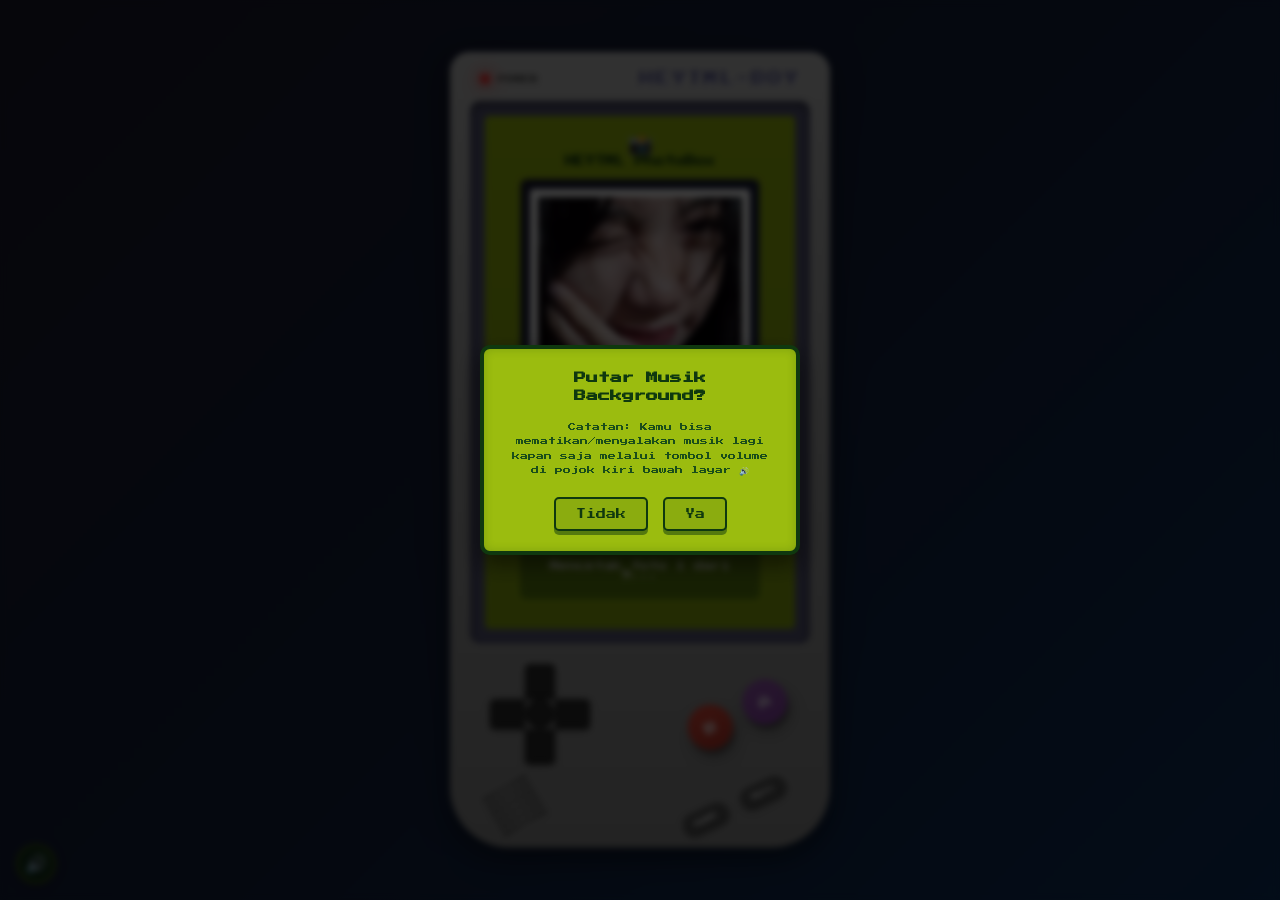
==== gallery.html @ f8ec7d59 "first commit" ====
<!DOCTYPE html>
<html lang="id">

<head>
    <meta charset="UTF-8">
    <meta name="viewport" content="width=device-width, initial-scale=1.0">
    <meta name="description" content="📸 Gallery foto kenangan — Hadiah ulang tahun untuk Afri Finda Viana.">
    <title>Gallery - Happy Birthday!</title>
    <link rel="icon"
        href="data:image/svg+xml,<svg xmlns=%22http://www.w3.org/2000/svg%22 viewBox=%220 0 100 100%22><text y=%22.9em%22 font-size=%2290%22>📸</text></svg>">
    <link rel="stylesheet" href="css/common.css">
    <link rel="stylesheet" href="css/gallery.css">
    <link href="https://fonts.googleapis.com/css2?family=Press+Start+2P&display=swap" rel="stylesheet">
</head>

<body>
    <!-- Main Console -->
    <div class="gameboy-console">
        <!-- Top Section -->
        <div class="console-top">
            <div class="power-section">
                <div class="power-led"></div>
                <span class="power-text">POWER</span>
            </div>
            <div class="brand-name">HEYTML-BOY</div>
        </div>

        <!-- Screen -->
        <div class="screen-frame">
            <div class="screen-inner">
                <div class="screen-content gallery-screen">
                    <div class="gallery-header">
                        <span class="gallery-icon">📸</span>
                        <h2>HEYTML PhotoBox</h2>
                    </div>

                    <!-- Scrollable photo strip -->
                    <div class="photo-strip" id="photo-strip">
                        <!-- Photos rendered by gallery.js -->
                    </div>
                </div>
            </div>
        </div>

        <!-- Controls Section -->
        <div class="controls-section">
            <div class="dpad">
                <div class="dpad-up" role="button" aria-label="D-pad atas"></div>
                <div class="dpad-down" role="button" aria-label="D-pad bawah"></div>
                <div class="dpad-left" role="button" aria-label="D-pad kiri"></div>
                <div class="dpad-right" role="button" aria-label="D-pad kanan"></div>
                <div class="dpad-center"></div>
            </div>

            <div class="action-buttons">
                <a href="message.html" class="btn-b" aria-label="Kembali ke Message">B</a>
                <a href="music.html" class="btn-a" aria-label="Lanjut ke Music">A</a>
            </div>
        </div>

        <!-- Bottom Section -->
        <div class="console-bottom">
            <div class="speaker-grille">
                <div class="speaker-line"></div>
                <div class="speaker-line"></div>
                <div class="speaker-line"></div>
                <div class="speaker-line"></div>
                <div class="speaker-line"></div>
                <div class="speaker-line"></div>
            </div>
            <div class="select-start">
                <a href="index.html" class="btn-select">HOME</a>
                <a href="music.html" class="btn-start">NEXT</a>
            </div>
        </div>
    </div>

    <!-- Floating Hearts Background -->
    <div class="floating-hearts" id="floating-hearts"></div>

    <script src="js/common.js"></script>
    <script src="js/gallery.js"></script>
</body>

</html>
---- css/common.css ----
/* ===== RESET & BASE ===== */
* {
    margin: 0;
    padding: 0;
    box-sizing: border-box;
}

body {
    font-family: 'Press Start 2P', cursive;
    background: linear-gradient(135deg, #1a1a2e 0%, #16213e 50%, #0f3460 100%);
    min-height: 100vh;
    display: flex;
    justify-content: center;
    align-items: center;
    padding: 20px;
    overflow-x: hidden;
}

/* ===== GAME BOY CONSOLE ===== */
.gameboy-console {
    background: linear-gradient(180deg, #c4c4c4 0%, #a8a8a8 50%, #8c8c8c 100%);
    border-radius: 20px 20px 60px 60px;
    padding: 20px;
    box-shadow:
        0 10px 30px rgba(0, 0, 0, 0.5),
        inset 0 2px 0 rgba(255, 255, 255, 0.3),
        inset 0 -2px 0 rgba(0, 0, 0, 0.2);
    max-width: 380px;
    width: 100%;
    position: relative;
}

/* ===== TOP SECTION ===== */
.console-top {
    display: flex;
    justify-content: space-between;
    align-items: center;
    margin-bottom: 15px;
    padding: 0 10px;
}

.power-section {
    display: flex;
    align-items: center;
    gap: 8px;
}

.power-led {
    width: 10px;
    height: 10px;
    background: #ff3333;
    border-radius: 50%;
    box-shadow: 0 0 10px #ff3333, 0 0 20px #ff3333;
    animation: ledPulse 2s ease-in-out infinite;
}

@keyframes ledPulse {
    0%, 100% { box-shadow: 0 0 10px #ff3333, 0 0 20px #ff3333; }
    50%       { box-shadow: 0 0 5px #ff3333, 0 0 10px #ff3333; }
}

.power-text {
    font-size: 8px;
    color: #444;
}

.brand-name {
    font-size: 14px;
    color: #4a4a8a;
    text-shadow: 1px 1px 0 #fff;
    letter-spacing: 2px;
}

/* ===== SCREEN ===== */
.screen-frame {
    background: #5a5a7a;
    border-radius: 10px;
    padding: 15px;
    margin-bottom: 20px;
    box-shadow:
        inset 0 3px 10px rgba(0, 0, 0, 0.5),
        0 2px 0 rgba(255, 255, 255, 0.2);
}

.screen-inner {
    background: #9bbc0f;
    border-radius: 5px;
    overflow: hidden;
    box-shadow: inset 0 0 20px rgba(0, 0, 0, 0.3);
}

.screen-content {
    background: linear-gradient(180deg, #9bbc0f 0%, #8bac0f 100%);
    min-height: 420px;
    padding: 15px;
    position: relative;
    animation: screenIn 0.4s ease-out;
}

@keyframes screenIn {
    from { opacity: 0; }
    to   { opacity: 1; }
}

/* ===== CONTROLS SECTION ===== */
.controls-section {
    display: flex;
    justify-content: space-between;
    align-items: center;
    padding: 0 20px;
    margin-bottom: 20px;
}

/* D-Pad */
.dpad {
    width: 100px;
    height: 100px;
    position: relative;
}

.dpad-up,
.dpad-down,
.dpad-left,
.dpad-right {
    position: absolute;
    background: #2c2c2c;
    border-radius: 3px;
    box-shadow:
        inset 0 -2px 0 rgba(0, 0, 0, 0.5),
        0 2px 5px rgba(0, 0, 0, 0.3);
    cursor: pointer;
    transition: all 0.1s ease;
}

.dpad-up:hover,
.dpad-down:hover,
.dpad-left:hover,
.dpad-right:hover {
    background: #3c3c3c;
}

.dpad-up:active,
.dpad-down:active,
.dpad-left:active,
.dpad-right:active {
    box-shadow: inset 0 2px 0 rgba(0, 0, 0, 0.5);
}

.dpad-up,
.dpad-down {
    width: 30px;
    height: 35px;
    left: 50%;
    transform: translateX(-50%);
}

.dpad-up {
    top: 0;
    border-radius: 5px 5px 0 0;
}

.dpad-down {
    bottom: 0;
    border-radius: 0 0 5px 5px;
}

.dpad-left,
.dpad-right {
    width: 35px;
    height: 30px;
    top: 50%;
    transform: translateY(-50%);
}

.dpad-left {
    left: 0;
    border-radius: 5px 0 0 5px;
}

.dpad-right {
    right: 0;
    border-radius: 0 5px 5px 0;
}

.dpad-center {
    position: absolute;
    width: 30px;
    height: 30px;
    background: #2c2c2c;
    top: 50%;
    left: 50%;
    transform: translate(-50%, -50%);
    border-radius: 50%;
}

/* Action Buttons */
.action-buttons {
    display: flex;
    gap: 15px;
    transform: rotate(-25deg);
}

.btn-a,
.btn-b {
    width: 45px;
    height: 45px;
    border-radius: 50%;
    border: none;
    font-family: 'Press Start 2P', cursive;
    font-size: 12px;
    color: #fff;
    cursor: pointer;
    box-shadow:
        0 5px 0 rgba(0, 0, 0, 0.3),
        0 8px 15px rgba(0, 0, 0, 0.3);
    transition: all 0.1s ease;
    text-decoration: none;
    display: flex;
    align-items: center;
    justify-content: center;
}

.btn-a {
    background: linear-gradient(180deg, #9b59b6 0%, #8e44ad 100%);
}

.btn-b {
    background: linear-gradient(180deg, #e74c3c 0%, #c0392b 100%);
}

.btn-a:hover,
.btn-b:hover {
    transform: translateY(2px);
    box-shadow:
        0 3px 0 rgba(0, 0, 0, 0.3),
        0 5px 10px rgba(0, 0, 0, 0.3);
}

.btn-a:active,
.btn-b:active {
    transform: translateY(5px);
    box-shadow: 0 0 5px rgba(0, 0, 0, 0.3);
}

/* ===== BOTTOM SECTION ===== */
.console-bottom {
    display: flex;
    justify-content: space-between;
    align-items: center;
    padding: 0 20px;
}

.speaker-grille {
    display: flex;
    flex-direction: column;
    gap: 4px;
    transform: rotate(-30deg);
}

.speaker-line {
    width: 50px;
    height: 4px;
    background: linear-gradient(90deg, #666 0%, #888 50%, #666 100%);
    border-radius: 2px;
    box-shadow: inset 0 1px 2px rgba(0, 0, 0, 0.5);
}

.select-start {
    display: flex;
    gap: 15px;
    transform: rotate(-25deg);
}

.btn-select,
.btn-start {
    background: #555;
    color: #fff;
    border: none;
    padding: 8px 12px;
    border-radius: 20px;
    font-family: 'Press Start 2P', cursive;
    font-size: 6px;
    cursor: pointer;
    text-decoration: none;
    box-shadow:
        inset 0 -2px 0 rgba(0, 0, 0, 0.3),
        0 2px 5px rgba(0, 0, 0, 0.3);
    transition: all 0.1s ease;
}

.btn-select:hover,
.btn-start:hover {
    background: #666;
}

.btn-select:active,
.btn-start:active {
    box-shadow: inset 0 2px 0 rgba(0, 0, 0, 0.3);
}

/* ===== FLOATING HEARTS ===== */
.floating-hearts {
    position: fixed;
    top: 0;
    left: 0;
    width: 100%;
    height: 100%;
    pointer-events: none;
    overflow: hidden;
    z-index: -1;
}

.heart {
    position: absolute;
    bottom: -50px;
    animation: floatUp 7s ease-in-out forwards;
    opacity: 0.7;
}

@keyframes floatUp {
    0%   { transform: translateY(0) rotate(0deg); opacity: 0.7; }
    100% { transform: translateY(-100vh) rotate(360deg); opacity: 0; }
}

/* ===== BACKGROUND MUSIC TOGGLE ===== */
.bgm-toggle {
    position: fixed;
    bottom: 16px;
    left: 16px;
    width: 40px;
    height: 40px;
    border-radius: 50%;
    border: 2px solid rgba(155, 188, 15, 0.4);
    background: rgba(15, 56, 15, 0.7);
    backdrop-filter: blur(6px);
    color: #fff;
    font-size: 18px;
    cursor: pointer;
    z-index: 9999;
    display: flex;
    align-items: center;
    justify-content: center;
    box-shadow:
        0 2px 10px rgba(0, 0, 0, 0.4),
        inset 0 0 8px rgba(155, 188, 15, 0.1);
    transition: all 0.3s ease;
    animation: bgmPulse 2s ease-in-out 3;
}

@keyframes bgmPulse {
    0%, 100% { box-shadow: 0 2px 10px rgba(0, 0, 0, 0.4); }
    50%       { box-shadow: 0 2px 15px rgba(155, 188, 15, 0.5), 0 0 20px rgba(155, 188, 15, 0.2); }
}

.bgm-toggle:hover {
    background: rgba(15, 56, 15, 0.9);
    border-color: rgba(155, 188, 15, 0.8);
    transform: scale(1.1);
    box-shadow:
        0 2px 15px rgba(155, 188, 15, 0.4),
        inset 0 0 10px rgba(155, 188, 15, 0.15);
}

.bgm-toggle:active {
    transform: scale(0.95);
}

.bgm-toggle.muted {
    opacity: 0.5;
    border-color: rgba(255, 255, 255, 0.15);
}

.bgm-toggle.muted:hover {
    opacity: 0.8;
}

/* ===== UTILITY CLASSES ===== */
.hidden {
    display: none !important;
}

/* ===== PERTANYAAN MUSIK POPUP MODAL ===== */
.modal-overlay {
    position: fixed;
    top: 0;
    left: 0;
    width: 100%;
    height: 100%;
    background: rgba(0, 0, 0, 0.75);
    display: flex;
    justify-content: center;
    align-items: center;
    z-index: 10000;
    opacity: 0;
    visibility: hidden;
    transition: opacity 0.3s ease, visibility 0.3s ease;
    backdrop-filter: blur(3px);
}

.modal-overlay.active {
    opacity: 1;
    visibility: visible;
}

.modal-content {
    background: #9bbc0f;
    border: 4px solid #0f380f;
    border-radius: 10px;
    padding: 20px;
    max-width: 90%;
    width: 320px;
    color: #0f380f;
    box-shadow: 0 10px 25px rgba(0,0,0,0.5), inset 0 0 10px rgba(15, 56, 15, 0.2);
    text-align: center;
    transform: translateY(-20px);
    transition: transform 0.3s cubic-bezier(0.175, 0.885, 0.32, 1.275);
}

.modal-overlay.active .modal-content {
    transform: translateY(0);
}

.modal-content h3 {
    font-size: 12px;
    margin-bottom: 15px;
    line-height: 1.5;
}

.modal-content p {
    font-size: 8px;
    margin-bottom: 20px;
    line-height: 1.8;
    color: #1a4d1a;
}

.modal-buttons {
    display: flex;
    justify-content: center;
    gap: 15px;
}

.modal-btn {
    font-family: 'Press Start 2P', cursive;
    font-size: 10px;
    padding: 10px 20px;
    border: 2px solid #0f380f;
    background: #8bac0f;
    color: #0f380f;
    cursor: pointer;
    border-radius: 5px;
    transition: all 0.2s ease;
    box-shadow: 0 4px 0 rgba(15, 56, 15, 0.5);
}

.modal-btn:hover {
    background: #0f380f;
    color: #9bbc0f;
    transform: translateY(2px);
    box-shadow: 0 2px 0 rgba(15, 56, 15, 0.5);
}

.modal-btn:active {
    transform: translateY(4px);
    box-shadow: none;
}

/* ===== SCROLLBAR ===== */
::-webkit-scrollbar {
    width: 6px;
}

::-webkit-scrollbar-track {
    background: #306230;
    border-radius: 3px;
}

::-webkit-scrollbar-thumb {
    background: #0f380f;
    border-radius: 3px;
}

/* ===== RESPONSIVE ===== */
@media (max-width: 420px) {
    .gameboy-console {
        padding: 15px;
        border-radius: 15px 15px 40px 40px;
    }

    .brand-name {
        font-size: 12px;
    }

    .screen-content {
        min-height: 280px;
        padding: 10px;
    }

    .controls-section {
        padding: 0 10px;
    }

    .dpad {
        width: 80px;
        height: 80px;
    }

    .btn-a,
    .btn-b {
        width: 40px;
        height: 40px;
        font-size: 10px;
    }
}
---- css/gallery.css ----
/* ===== GALLERY PAGE ===== */
.gallery-screen {
    display: flex;
    flex-direction: column;
    align-items: center;
    height: 100%;
    overflow: hidden;
}

.gallery-header {
    text-align: center;
    margin-bottom: 8px;
    flex-shrink: 0;
}

.gallery-header h2 {
    font-size: 10px;
    color: #0f380f;
}

.gallery-icon {
    font-size: 20px;
}

/* Scrollable photo strip */
.photo-strip {
    flex: 1;
    overflow-y: auto;
    overflow-x: hidden;
    width: 100%;
    padding: 5px 10px 15px;
    display: flex;
    flex-direction: column;
    align-items: center;
    gap: 15px;
    scroll-behavior: smooth;
}

.photo-strip::-webkit-scrollbar       { width: 4px; }
.photo-strip::-webkit-scrollbar-track { background: transparent; }
.photo-strip::-webkit-scrollbar-thumb { background: #306230; border-radius: 2px; }

/* Polaroid card */
.polaroid-card {
    position: relative;
    width: 92%;
    max-width: 280px;
    background: linear-gradient(135deg, #1a1a2e, #16213e);
    border-radius: 8px;
    padding: 10px;
    box-shadow: 0 4px 15px rgba(0, 0, 0, 0.4);
}

/* Delete photo button (top-right corner) */
.delete-photo-btn {
    position: absolute;
    top: -6px;
    right: -6px;
    width: 24px;
    height: 24px;
    border-radius: 50%;
    border: 2px solid #5c1a1a;
    background: linear-gradient(180deg, #c0392b 0%, #8b1a1a 100%);
    color: #fff;
    font-size: 12px;
    font-weight: bold;
    line-height: 1;
    cursor: pointer;
    display: flex;
    align-items: center;
    justify-content: center;
    box-shadow:
        0 2px 0 rgba(0, 0, 0, 0.4),
        0 3px 8px rgba(0, 0, 0, 0.4);
    z-index: 10;
    opacity: 0;
    transform: scale(0.5);
    pointer-events: none;
    transition: all 0.2s ease;
}

.delete-photo-btn.visible {
    opacity: 1;
    transform: scale(1);
    pointer-events: auto;
    animation: btnAppear 0.3s cubic-bezier(0.34, 1.56, 0.64, 1) forwards;
}

.delete-photo-btn:hover {
    background: linear-gradient(180deg, #e74c3c 0%, #a93226 100%);
    box-shadow:
        0 2px 0 rgba(0, 0, 0, 0.4),
        0 3px 12px rgba(231, 76, 60, 0.4);
    transform: scale(1.15);
}

.delete-photo-btn:active {
    transform: scale(0.95);
    box-shadow: 0 0 4px rgba(0, 0, 0, 0.3);
}

/* Printing state */
.polaroid-card.printing { clip-path: inset(0 0 100% 0); }
.polaroid-card.printed  { clip-path: none; }

/* Print progress text */
.print-progress {
    font-family: 'Press Start 2P', cursive;
    font-size: 9px;
    color: #ffffff;
    text-align: center;
    padding: 20px 10px;
    text-shadow: 0 0 8px rgba(155, 188, 15, 0.8);
    background: rgba(15, 56, 15, 0.4);
    border-radius: 6px;
    width: 92%;
    max-width: 280px;
    transition: opacity 0.5s ease;
}

.print-progress.done {
    color: #5dfc5d;
    text-shadow: 0 0 10px rgba(93, 252, 93, 0.6);
}

/* Polaroid frame */
.polaroid-frame {
    background: #ffffff;
    border-radius: 4px;
    padding: 8px 8px 4px;
    box-shadow: inset 0 0 3px rgba(0, 0, 0, 0.1);
}

.polaroid-image-wrap {
    position: relative;
    width: 100%;
    aspect-ratio: 3 / 4;
    overflow: hidden;
    border-radius: 2px;
    background: #222;
}

.polaroid-image-wrap img {
    width: 100%;
    height: 100%;
    object-fit: cover;
    display: block;
}

/* Photo number badge */
.polaroid-number {
    position: absolute;
    bottom: 6px;
    left: 50%;
    transform: translateX(-50%);
    font-family: 'Press Start 2P', cursive;
    font-size: 10px;
    color: #ffd700;
    text-shadow: 0 0 6px rgba(0, 0, 0, 0.8), 0 0 3px rgba(0, 0, 0, 0.6);
}

.polaroid-caption {
    text-align: center;
    font-family: 'Press Start 2P', cursive;
    font-size: 7px;
    color: #555;
    padding: 6px 4px 4px;
}

/* Polaroid footer (date + change photo button) */
.polaroid-footer {
    display: flex;
    align-items: center;
    justify-content: space-between;
    margin-top: 6px;
    gap: 6px;
}

.polaroid-date {
    display: flex;
    align-items: center;
    justify-content: center;
    gap: 8px;
    font-family: 'Press Start 2P', cursive;
    font-size: 7px;
    color: #9bbc0f;
}

.date-dot {
    font-size: 5px;
    color: #306230;
}

/* Change Photo Button */
.change-photo-btn {
    display: flex;
    align-items: center;
    gap: 4px;
    background: linear-gradient(180deg, #306230 0%, #1a3a1a 100%);
    border: 2px solid #0f380f;
    color: #9bbc0f;
    padding: 5px 8px;
    border-radius: 6px;
    font-family: 'Press Start 2P', cursive;
    font-size: 5px;
    cursor: pointer;
    box-shadow:
        0 2px 0 rgba(0, 0, 0, 0.4),
        0 3px 8px rgba(0, 0, 0, 0.3);
    transition: all 0.2s ease;
    opacity: 0;
    transform: translateY(8px) scale(0.9);
    pointer-events: none;
    white-space: nowrap;
    flex-shrink: 0;
}

.change-photo-btn.visible {
    opacity: 1;
    transform: translateY(0) scale(1);
    pointer-events: auto;
    animation: btnAppear 0.4s cubic-bezier(0.34, 1.56, 0.64, 1) forwards;
}

@keyframes btnAppear {
    0%   { opacity: 0; transform: translateY(8px) scale(0.8); }
    100% { opacity: 1; transform: translateY(0) scale(1); }
}

.change-photo-btn:hover {
    background: linear-gradient(180deg, #3d7a3d 0%, #245824 100%);
    color: #c5e00f;
    box-shadow:
        0 2px 0 rgba(0, 0, 0, 0.4),
        0 3px 12px rgba(155, 188, 15, 0.3);
    transform: translateY(-1px);
}

.change-photo-btn:active {
    transform: translateY(2px);
    box-shadow: 0 0 4px rgba(0, 0, 0, 0.3);
}

.change-photo-icon { font-size: 8px; line-height: 1; }
.change-photo-text { line-height: 1; }

/* Photo swap flash animation */
.polaroid-card.photo-swapped .polaroid-image-wrap {
    animation: swapFlash 0.6s ease;
}

@keyframes swapFlash {
    0%   { filter: brightness(2) saturate(0); transform: scale(0.95); }
    50%  { filter: brightness(1.5) saturate(0.5); transform: scale(1.02); }
    100% { filter: brightness(1) saturate(1); transform: scale(1); }
}

/* No photo fallback */
.no-photo-message {
    text-align: center;
    padding: 30px 10px;
    color: #0f380f;
}

.camera-icon {
    font-size: 30px;
    margin-bottom: 10px;
    display: block;
}

.no-photo-message p    { font-size: 7px; color: #666; margin-bottom: 5px; }
.no-photo-message code { font-size: 7px; background: #ddd; padding: 3px 6px; border-radius: 3px; }

/* ===== PHOTOBOX STRIP BUTTON ===== */
.photobox-strip-btn {
    display: flex;
    align-items: center;
    justify-content: center;
    gap: 8px;
    width: 92%;
    max-width: 280px;
    padding: 14px 20px;
    margin-top: 5px;
    border: 3px solid #e91e63;
    border-radius: 10px;
    background: linear-gradient(180deg, #e91e63 0%, #c2185b 100%);
    color: #fff;
    font-family: 'Press Start 2P', cursive;
    font-size: 9px;
    cursor: pointer;
    box-shadow:
        0 4px 0 rgba(136, 14, 79, 0.8),
        0 6px 20px rgba(233, 30, 99, 0.4);
    transition: all 0.3s cubic-bezier(0.34, 1.56, 0.64, 1);
    opacity: 0;
    transform: translateY(20px) scale(0.8);
    pointer-events: none;
    position: relative;
    overflow: hidden;
}

.photobox-strip-btn::before {
    content: '';
    position: absolute;
    top: -50%;
    left: -50%;
    width: 200%;
    height: 200%;
    background: linear-gradient(
        45deg,
        transparent 30%,
        rgba(255,255,255,0.15) 50%,
        transparent 70%
    );
    animation: stripBtnShine 3s ease-in-out infinite;
}

@keyframes stripBtnShine {
    0%, 100% { transform: translateX(-100%) rotate(45deg); }
    50%      { transform: translateX(100%) rotate(45deg); }
}

.photobox-strip-btn.visible {
    opacity: 1;
    transform: translateY(0) scale(1);
    pointer-events: auto;
    animation: stripBtnPop 0.6s cubic-bezier(0.34, 1.56, 0.64, 1) forwards;
}

@keyframes stripBtnPop {
    0%   { opacity: 0; transform: translateY(20px) scale(0.8); }
    60%  { opacity: 1; transform: translateY(-3px) scale(1.05); }
    100% { opacity: 1; transform: translateY(0) scale(1); }
}

.photobox-strip-btn:hover {
    background: linear-gradient(180deg, #f06292 0%, #e91e63 100%);
    box-shadow:
        0 4px 0 rgba(136, 14, 79, 0.8),
        0 8px 30px rgba(233, 30, 99, 0.6);
    transform: translateY(-2px) scale(1.02);
}

.photobox-strip-btn:active {
    transform: translateY(3px) scale(0.98);
    box-shadow: 0 0 8px rgba(233, 30, 99, 0.4);
}

.strip-btn-icon {
    font-size: 16px;
    line-height: 1;
}

.strip-btn-text {
    line-height: 1;
}

/* ===== STRIP PREVIEW MODAL ===== */
.strip-modal-overlay {
    position: fixed;
    top: 0;
    left: 0;
    width: 100%;
    height: 100%;
    background: rgba(0, 0, 0, 0.85);
    display: flex;
    justify-content: center;
    align-items: center;
    z-index: 10000;
    opacity: 0;
    visibility: hidden;
    transition: opacity 0.3s ease, visibility 0.3s ease;
    backdrop-filter: blur(5px);
}

.strip-modal-overlay.active {
    opacity: 1;
    visibility: visible;
}

.strip-modal-content {
    background: linear-gradient(135deg, #1a1a2e, #16213e);
    border: 3px solid #e91e63;
    border-radius: 16px;
    padding: 20px;
    max-width: 90%;
    max-height: 90vh;
    width: 400px;
    display: flex;
    flex-direction: column;
    box-shadow:
        0 10px 40px rgba(0, 0, 0, 0.6),
        0 0 30px rgba(233, 30, 99, 0.2);
    transform: translateY(-20px) scale(0.95);
    transition: transform 0.3s cubic-bezier(0.175, 0.885, 0.32, 1.275);
}

.strip-modal-overlay.active .strip-modal-content {
    transform: translateY(0) scale(1);
}

.strip-modal-header {
    display: flex;
    justify-content: space-between;
    align-items: center;
    margin-bottom: 15px;
}

.strip-modal-header h3 {
    font-family: 'Press Start 2P', cursive;
    font-size: 10px;
    color: #ffffff;
    text-shadow: 0 0 8px rgba(233, 30, 99, 0.5);
}

.strip-modal-close {
    width: 30px;
    height: 30px;
    border-radius: 50%;
    border: 2px solid #e91e63;
    background: transparent;
    color: #e91e63;
    font-size: 14px;
    cursor: pointer;
    display: flex;
    align-items: center;
    justify-content: center;
    transition: all 0.2s ease;
}

.strip-modal-close:hover {
    background: #e91e63;
    color: #fff;
}

/* Preview area */
.strip-preview-wrap {
    flex: 1;
    overflow-y: auto;
    overflow-x: hidden;
    border-radius: 8px;
    background: #0a0a1a;
    margin-bottom: 15px;
    max-height: 60vh;
}

.strip-preview-wrap::-webkit-scrollbar       { width: 4px; }
.strip-preview-wrap::-webkit-scrollbar-track { background: transparent; }
.strip-preview-wrap::-webkit-scrollbar-thumb { background: #e91e63; border-radius: 2px; }

.strip-preview-frame {
    width: 100%;
    min-height: 400px;
    height: 60vh;
    display: block;
    border: none;
    border-radius: 4px;
    background: #0a0a1a;
}

/* Action buttons */
.strip-modal-actions {
    display: flex;
    gap: 12px;
    justify-content: center;
}

.strip-action-btn {
    display: flex;
    align-items: center;
    gap: 6px;
    padding: 10px 18px;
    border: 2px solid;
    border-radius: 8px;
    font-family: 'Press Start 2P', cursive;
    font-size: 8px;
    cursor: pointer;
    transition: all 0.2s ease;
    box-shadow: 0 3px 0 rgba(0, 0, 0, 0.3);
}

.strip-action-btn.download {
    background: linear-gradient(180deg, #2196f3 0%, #1565c0 100%);
    border-color: #0d47a1;
    color: #fff;
}

.strip-action-btn.download:hover {
    background: linear-gradient(180deg, #42a5f5 0%, #1e88e5 100%);
    box-shadow: 0 3px 0 rgba(0, 0, 0, 0.3), 0 0 15px rgba(33, 150, 243, 0.4);
    transform: translateY(-1px);
}

.strip-action-btn.print {
    background: linear-gradient(180deg, #4caf50 0%, #2e7d32 100%);
    border-color: #1b5e20;
    color: #fff;
}

.strip-action-btn.print:hover {
    background: linear-gradient(180deg, #66bb6a 0%, #43a047 100%);
    box-shadow: 0 3px 0 rgba(0, 0, 0, 0.3), 0 0 15px rgba(76, 175, 80, 0.4);
    transform: translateY(-1px);
}

.strip-action-btn:active {
    transform: translateY(3px);
    box-shadow: none;
}

/* Loading state */
.strip-loading {
    display: flex;
    flex-direction: column;
    align-items: center;
    justify-content: center;
    padding: 40px 20px;
    gap: 20px;
}

.strip-loading p {
    font-family: 'Press Start 2P', cursive;
    font-size: 9px;
    color: #e91e63;
    text-shadow: 0 0 8px rgba(233, 30, 99, 0.5);
}

.strip-loading-spinner {
    width: 40px;
    height: 40px;
    border: 4px solid rgba(233, 30, 99, 0.2);
    border-top-color: #e91e63;
    border-radius: 50%;
    animation: stripSpin 0.8s linear infinite;
}

@keyframes stripSpin {
    to { transform: rotate(360deg); }
}
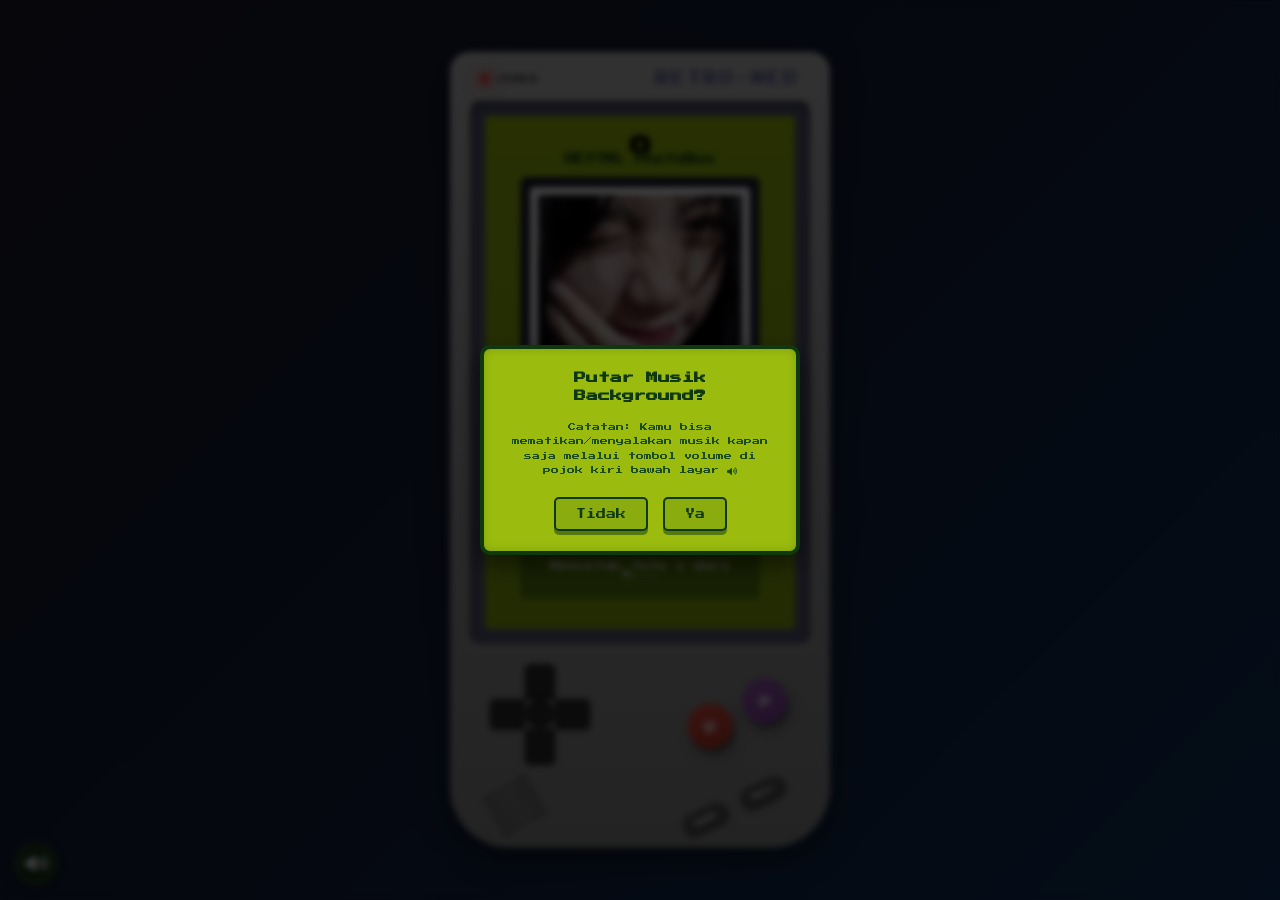
==== commit becb1da4: "feat: Replace emoji icons with Font Awesome and update branding - Add Font Awesome 6.5.2 icon librar" ====
--- a/gallery.html
+++ b/gallery.html
@@ -4,13 +4,14 @@
 <head>
     <meta charset="UTF-8">
     <meta name="viewport" content="width=device-width, initial-scale=1.0">
-    <meta name="description" content="📸 Gallery foto kenangan — Hadiah ulang tahun untuk Afri Finda Viana.">
+    <meta name="description" content="Gallery foto kenangan — Hadiah ulang tahun untuk Afri Finda Viana.">
     <title>Gallery - Happy Birthday!</title>
     <link rel="icon"
-        href="data:image/svg+xml,<svg xmlns=%22http://www.w3.org/2000/svg%22 viewBox=%220 0 100 100%22><text y=%22.9em%22 font-size=%2290%22>📸</text></svg>">
+        href="data:image/svg+xml,<svg xmlns=%22http://www.w3.org/2000/svg%22 viewBox=%220 0 100 100%22><rect width=%22100%22 height=%22100%22 rx=%2212%22 fill=%22%23e91e8c%22/><text y=%22.75em%22 x=%2250%22 text-anchor=%22middle%22 font-family=%22Arial%22 font-weight=%22bold%22 font-size=%2248%22 fill=%22white%22>PB</text></svg>">
     <link rel="stylesheet" href="css/common.css">
     <link rel="stylesheet" href="css/gallery.css">
     <link href="https://fonts.googleapis.com/css2?family=Press+Start+2P&display=swap" rel="stylesheet">
+    <link rel="stylesheet" href="https://cdnjs.cloudflare.com/ajax/libs/font-awesome/6.5.2/css/all.min.css">
 </head>
 
 <body>
@@ -22,7 +23,7 @@
                 <div class="power-led"></div>
                 <span class="power-text">POWER</span>
             </div>
-            <div class="brand-name">HEYTML-BOY</div>
+            <div class="brand-name">RETRO-WEB</div>
         </div>
 
         <!-- Screen -->
@@ -30,7 +31,7 @@
             <div class="screen-inner">
                 <div class="screen-content gallery-screen">
                     <div class="gallery-header">
-                        <span class="gallery-icon">📸</span>
+                        <span class="gallery-icon"><i class="fa-solid fa-camera"></i></span>
                         <h2>HEYTML PhotoBox</h2>
                     </div>
 
--- a/css/common.css
+++ b/css/common.css
@@ -464,6 +464,23 @@
     box-shadow: none;
 }
 
+/* ===== FONT AWESOME ICON ALIGNMENT ===== */
+.fa-solid,
+.fa-regular {
+    vertical-align: middle;
+    line-height: inherit;
+}
+
+/* Icon-only buttons (control buttons, delete, close) */
+.control-btn .fa-solid {
+    font-size: inherit;
+}
+
+/* From-text heart */
+.from-text .fa-heart {
+    color: #e91e63;
+}
+
 /* ===== SCROLLBAR ===== */
 ::-webkit-scrollbar {
     width: 6px;
--- a/css/gallery.css
+++ b/css/gallery.css
@@ -266,6 +266,7 @@
     font-size: 30px;
     margin-bottom: 10px;
     display: block;
+    color: #306230;
 }
 
 .no-photo-message p    { font-size: 7px; color: #666; margin-bottom: 5px; }
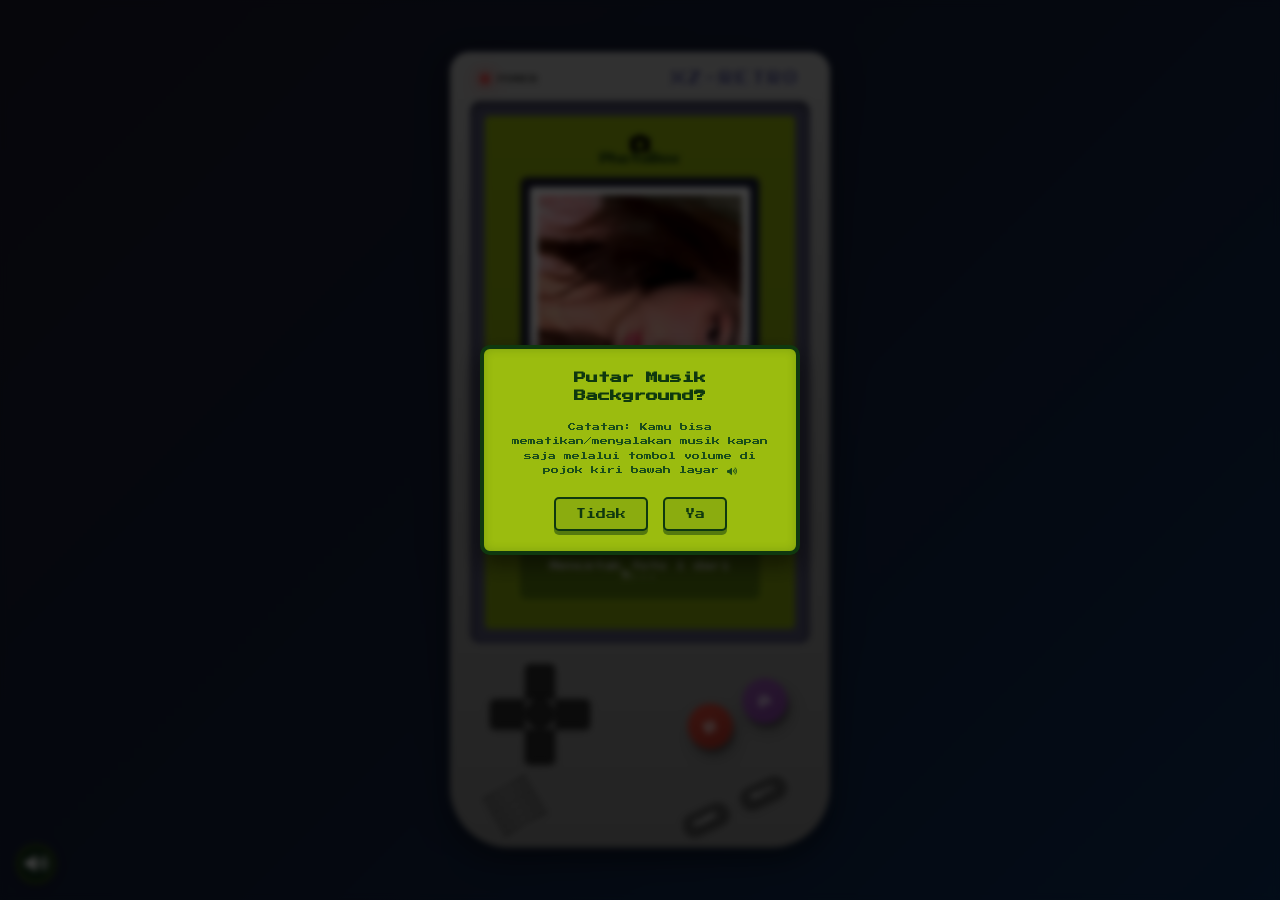
==== commit 87b85dfa: "chore(assets): Update music playlist and refresh gallery photos - Replace 8 music tracks with 9 new " ====
--- a/gallery.html
+++ b/gallery.html
@@ -23,7 +23,7 @@
                 <div class="power-led"></div>
                 <span class="power-text">POWER</span>
             </div>
-            <div class="brand-name">RETRO-WEB</div>
+            <div class="brand-name">XZ-RETRO</div>
         </div>
 
         <!-- Screen -->
@@ -32,7 +32,7 @@
                 <div class="screen-content gallery-screen">
                     <div class="gallery-header">
                         <span class="gallery-icon"><i class="fa-solid fa-camera"></i></span>
-                        <h2>HEYTML PhotoBox</h2>
+                        <h2>PhotoBox</h2>
                     </div>
 
                     <!-- Scrollable photo strip -->
